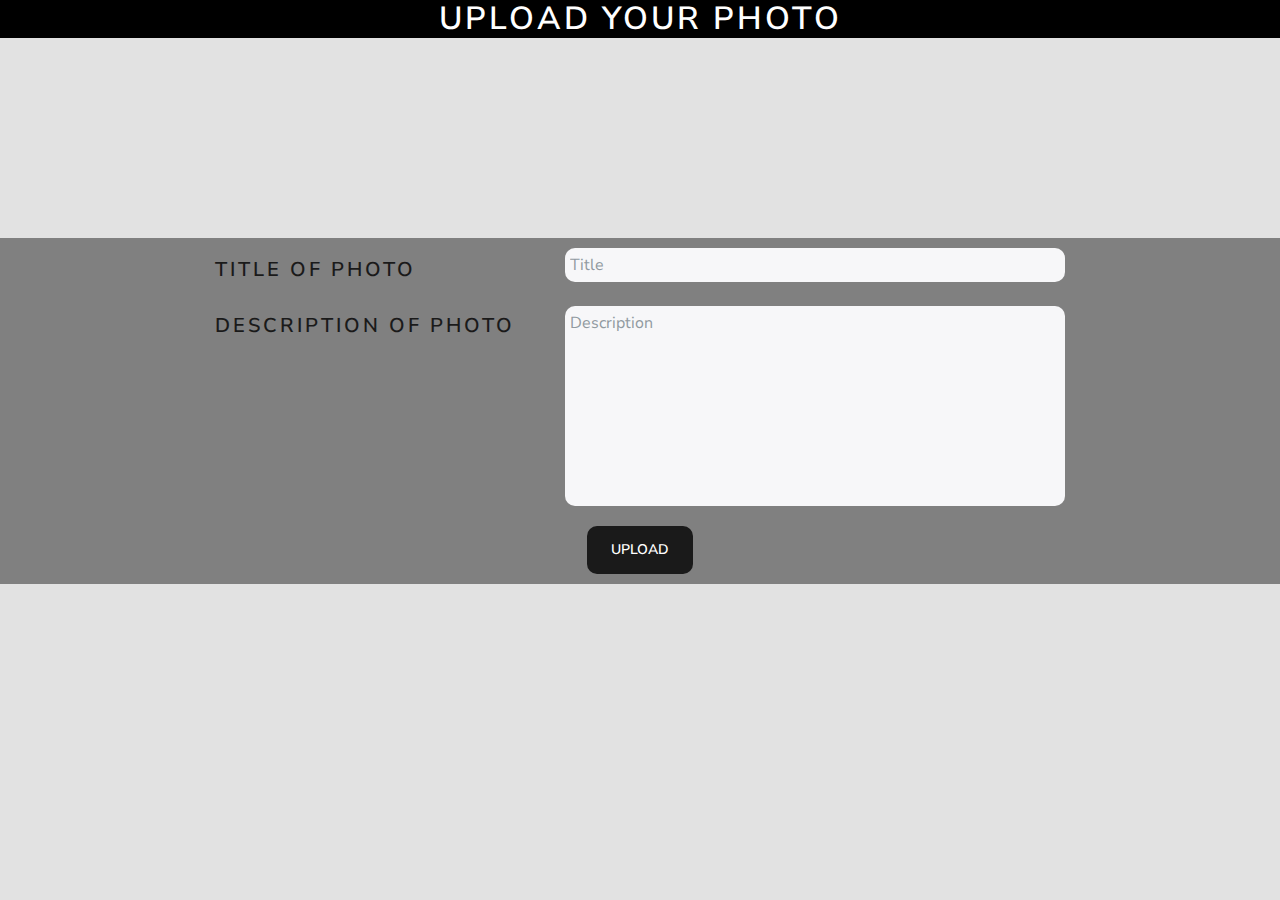
==== home.html @ dbab4981 "nag-add" ====
<!DOCTYPE html>
<html lang="en">
<head>
    <meta charset="UTF-8">
    <meta http-equiv="X-UA-Compatible" content="IE=edge">
    <meta name="viewport" content="width=device-width, initial-scale=1.0">
    <title>Home</title>

    <script src="https://ajax.googleapis.com/ajax/libs/jquery/3.6.0/jquery.min.js"></script>
    <script src='/js/register.js'></script>
    <script src='/js/bootstrap.js'></script>
    <link rel="stylesheet" href="/css/bootstrap.css">
    
    <link rel="stylesheet" href="/css/style.css">
    

</head>
<body>
        
    <div id="wrapper">
        <div class="header">
            <div class="header_bg">
                <h1> Upload your photo</h1>
            </div>
        </div>
        

        <div class="main1">
            <div id="content_home">


                <div class="upload_area">
                    <div class="title_area">
                        <h4>Title of photo</h4> <br> 
                        <h4> Description of photo</h4>
                        
                    </div>
                    <div class="description">
                        
                        <input type="title" class="form-control" placeholder="Title" id="inputDefault"><br>
                        <textarea type="description" class="form-control" placeholder="Description" id="inputDefault"></textarea>
                    </div>
                    
                </div>
                <div class="button">
                    <button type="upload" class="btn btn-primary">Upload</button>
                </div>

            </div>
        </div>    
    </div>








</body>
</html>
---- css/style.css ----
* {
  margin: 0;
  padding: 0;
  
}

/* LOGIN PAGE / REGISTRATION PAGE (index.html) - Rika */
/* START */
/* ---------------------------------------------- */

.wrapper {
  height: auto;
  width: auto;
}

body{
  background-color: rgb(226, 226, 226);

}
#wrapper {
  height: 100%;;
}
#content {
  display: flex;
  flex-direction: column;
  align-items: center;
  justify-content: center;
}

.header_bg{
  background-color: black;
}

h1 {
  color: white;
  display: flex;
  align-items: center;
  justify-content: center;
}

.form-label{
  color: black;
}

.login_bg{
  background-color: rgb(129, 129, 129);
  border-radius: 10px;
  margin: auto;
  position: absolute;
  top: 15%;
}

.login_header{
  display: flex;
  align-items: center;
  justify-content: center;
  color: white;
  padding: 10px;
  
}

.login_form {
  display: block;
  align-items: center;
  
  padding: 25px 100px;}

.register_form {
  max-block-size: 100vh;
  padding: 0px 100px;
  display: none;
}

.buttons1, .buttons2{
  display: flex;
  flex-direction: column;
  align-items: center;
  margin: 10px;
  margin-bottom: 10px;
}

button[type="register"], button[type="login"] {
  border-radius: 10px;
  margin: 10px;
  margin-top: 20px;
}

/* #footer {
  position: absolute;
  bottom: 0%;
} */

/* ---------------------------------------------- */
/* END */
/* LOGIN PAGE / REGISTRATION PAGE (index.html) - Rika */

/* --------------------------------------------------------------------- */

/* UPLOAD PAGE (home.html) - Rika */
/* START */
/* ---------------------------------------------- */

#header_home{
  background-color: black;
}

#header_home {
  color: white;
  display: flex;
  align-items: center;
  justify-content: center;
}




#content_home {
  display: flex;
  flex-direction: column;
  justify-content: center;
  align-items: center;
  margin-top: 200px;
  margin-bottom: 200px;
  background-color: gray
  
}

.title_area{
  padding-right: 50px;
  padding-top: 10px;

}

.upload_area{
  display: flex;
  flex-direction: row;
  
  margin: 10px;
  
}

.button {
  display: flex;
  flex-direction: row;
  margin: 10px;
  
}

button[type="upload"] {
  border-radius: 10px;
}


input[type="title"]{
  border-radius: 10px;
  padding: 5px;
  width: 500px;
}

textarea[type="description"] {
  height: 200px;
  display: flex;
  border-radius: 10px;
  padding: 5px;
  text-align: left;
  resize: none;
}




/* ---------------------------------------------- */
/* END */
/* UPLOAD PAGE (home.html) - Rika */
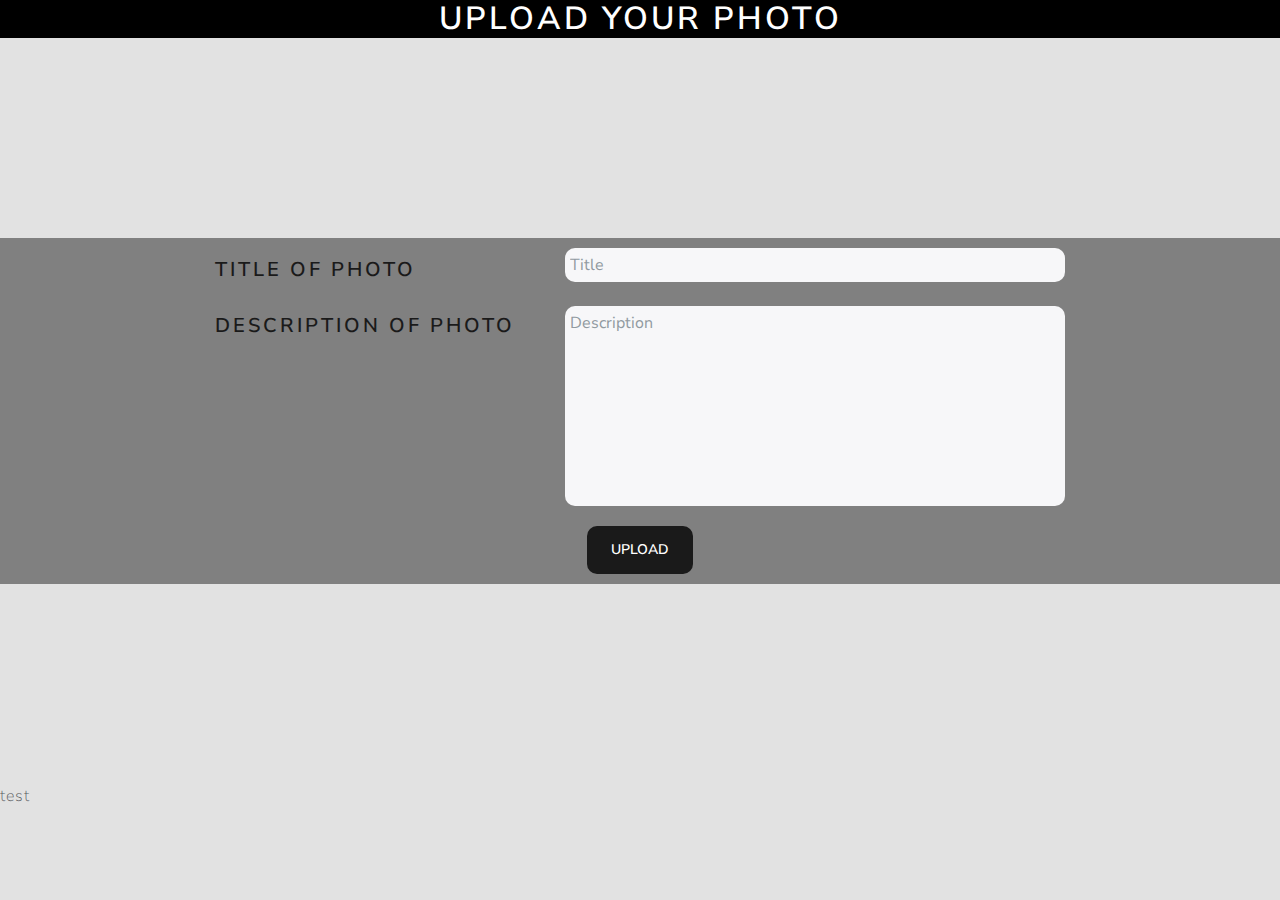
==== commit ed3fcdad: "add footer" ====
--- a/home.html
+++ b/home.html
@@ -50,9 +50,13 @@
         </div>    
     </div>
 
+    <div>
 
+    </div>
 
-
+    <footer>
+        test
+    </footer>
 
 
 
